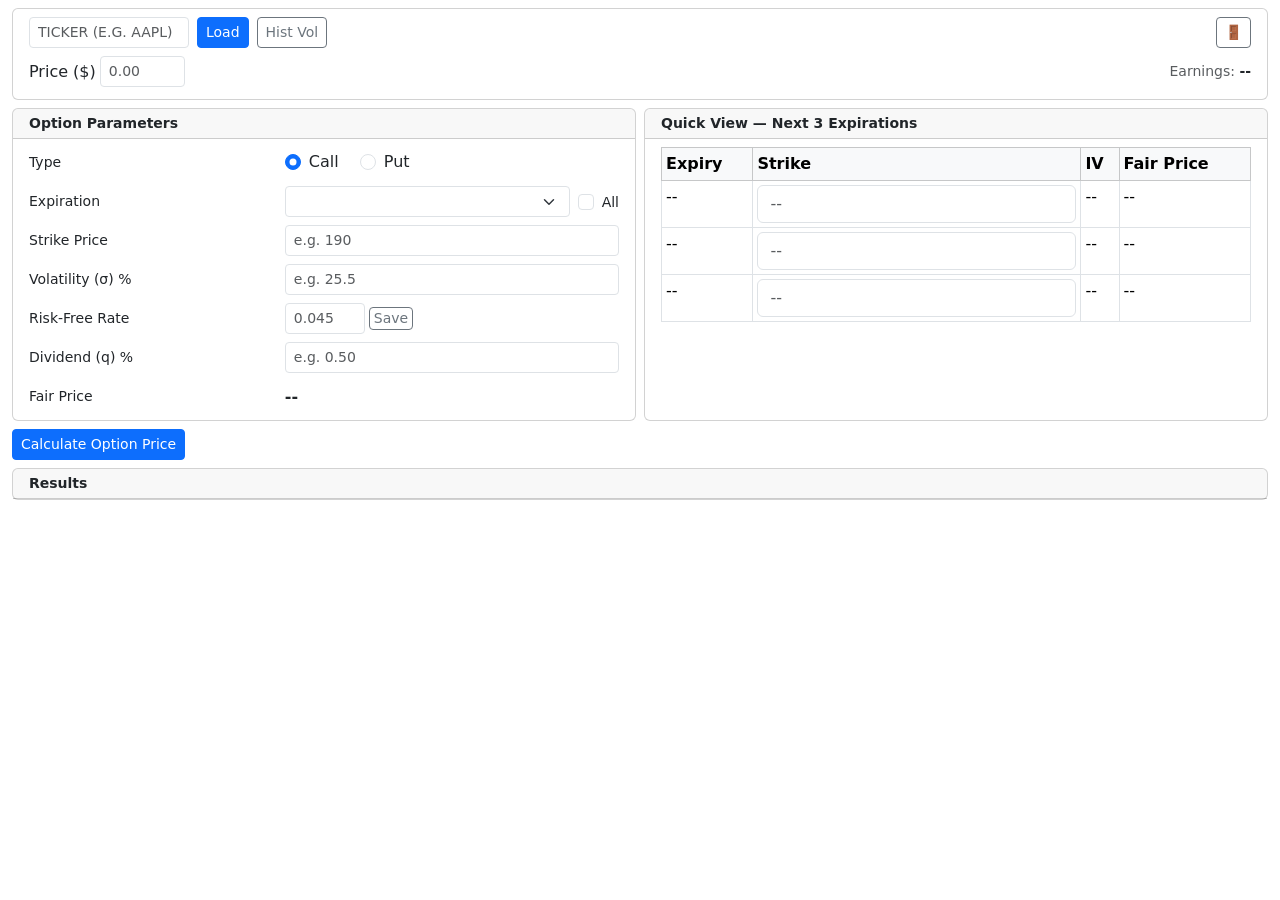
==== src/ui_web/templates/index.html @ 1a64c1b8 "move and improve testing. Allow user to input strike" ====
<!DOCTYPE html>
<html lang="en">
<head>
  <meta charset="UTF-8">
  <meta name="viewport" content="width=device-width, initial-scale=1.0">
  <title>Option Calculator</title>
  <link rel="icon" type="image/png" href="/favicon.ico">
  <link rel="stylesheet" href="https://cdn.jsdelivr.net/npm/bootstrap@5.3.3/dist/css/bootstrap.min.css">
  <link rel="stylesheet" href="/static/style.css">
</head>
<body>
<div class="container-fluid oc-app py-2">

  <!-- ── Stock Info ────────────────────────────────────────────────────────── -->
  <div class="card mb-2">
    <div class="card-body py-2">

      <!-- Row 1: Ticker + action buttons + logout -->
      <div class="d-flex align-items-center gap-2 mb-2">
        <div style="position:relative" id="tickerWrap">
          <input type="text" class="form-control form-control-sm text-uppercase"
                 id="fTicker" placeholder="Ticker (e.g. AAPL)" autocomplete="off"
                 style="width:160px">
          <div id="suggestionsBox" class="oc-suggestions" style="display:none"></div>
        </div>
        <button class="btn btn-sm btn-primary" id="btnLoad"
                title="Fetch current price, dividend yield, earnings date, and option chain for this ticker">Load</button>
        <button class="btn btn-sm btn-outline-secondary" id="btnHistVol"
                title="Set volatility from 1-year historical data">Hist Vol</button>
        <a class="btn btn-sm btn-outline-secondary ms-auto" href="/logout"
           title="Log out">&#128682;</a>
      </div>

      <!-- Row 2: Stock price + company name + earnings -->
      <div class="d-flex align-items-center gap-3 mb-1 flex-wrap">
        <div class="d-flex align-items-center gap-1">
          <label class="form-label form-label-sm mb-0 text-nowrap" for="fPrice">
            Price ($)
          </label>
          <input type="number" class="form-control form-control-sm" id="fPrice"
                 step="0.01" min="0" style="width:85px" placeholder="0.00"
                 title="Current stock price. Auto-filled when a ticker is loaded; can be overridden manually to model hypothetical scenarios.">
        </div>
        <div id="lblCompany" class="fw-semibold small text-truncate">&nbsp;</div>
        <div class="small text-muted ms-auto text-nowrap">
          Earnings: <strong id="lblEarnings" class="text-dark">--</strong>
        </div>
      </div>

      <!-- Row 3: Status -->
      <div id="statusLine" class="mt-1"></div>

    </div>
  </div>

  <!-- ── Parameters + Quick View ───────────────────────────────────────────── -->
  <div class="row g-2 mb-2">

    <!-- Option Parameters -->
    <div class="col-12 col-md-6">
      <div class="card h-100">
        <div class="card-header py-1 small fw-semibold">Option Parameters</div>
        <div class="card-body py-2">

          <!-- Call / Put -->
          <div class="row mb-2 align-items-center">
            <label class="col-5 col-form-label col-form-label-sm">Type</label>
            <div class="col-7">
              <div class="form-check form-check-inline">
                <input class="form-check-input" type="radio" name="optType"
                       id="optCall" value="call" checked>
                <label class="form-check-label" for="optCall">Call</label>
              </div>
              <div class="form-check form-check-inline">
                <input class="form-check-input" type="radio" name="optType"
                       id="optPut" value="put">
                <label class="form-check-label" for="optPut">Put</label>
              </div>
            </div>
          </div>

          <!-- Expiration -->
          <div class="row mb-2 align-items-center">
            <label class="col-5 col-form-label col-form-label-sm"
                   for="fExpiration">Expiration</label>
            <div class="col-7 d-flex align-items-center gap-2">
              <select class="form-select form-select-sm" id="fExpiration"
                      style="flex:1"
                      title="Option expiration date. Choosing a new date auto-fills the nearest ATM strike and its implied volatility."></select>
              <div class="form-check mb-0 text-nowrap">
                <input class="form-check-input" type="checkbox" id="chkAllDates"
                       title="Show every available expiration date instead of only the next 6 months">
                <label class="form-check-label small" for="chkAllDates"
                       title="Show every available expiration date instead of only the next 6 months">All</label>
              </div>
            </div>
          </div>

          <!-- Strike -->
          <div class="row mb-2 align-items-center">
            <label class="col-5 col-form-label col-form-label-sm"
                   for="fStrike">Strike Price</label>
            <div class="col-7">
              <input type="number" class="form-control form-control-sm" id="fStrike"
                     list="strikeList" step="0.5" min="0" placeholder="e.g. 190"
                     title="Option strike price. Pick from the list or type any strike. Selecting a listed strike auto-fills the implied volatility from the market bid/ask midpoint.">
              <datalist id="strikeList"></datalist>
            </div>
          </div>

          <!-- Volatility -->
          <div class="row mb-2 align-items-center">
            <label class="col-5 col-form-label col-form-label-sm"
                   for="fVolatility">Volatility (σ) %</label>
            <div class="col-7">
              <input type="number" class="form-control form-control-sm" id="fVolatility"
                     step="0.1" min="0" max="1000" placeholder="e.g. 25.5"
                     title="Implied (or historical) volatility as a percentage — e.g. 25.5 means 25.5%. Auto-filled from the option chain when a strike is selected.">
            </div>
          </div>

          <!-- Risk-free rate -->
          <div class="row mb-2 align-items-center">
            <label class="col-5 col-form-label col-form-label-sm"
                   for="fRiskFree">Risk-Free Rate</label>
            <div class="col-7 d-flex align-items-center gap-1">
              <input type="number" class="form-control form-control-sm" id="fRiskFree"
                     step="0.001" min="0" max="1" placeholder="0.045"
                     style="width:80px" title="Decimal, e.g. 0.045 = 4.5%">
              <button class="btn btn-sm btn-outline-secondary py-0 px-1"
                      id="btnSaveConfig"
                      title="Save this risk-free rate as the default for future sessions">Save</button>
              <span id="cfgSavedMsg" class="small text-success"
                    style="display:none">✓</span>
            </div>
          </div>

          <!-- Dividend yield -->
          <div class="row mb-2 align-items-center">
            <label class="col-5 col-form-label col-form-label-sm"
                   for="fDividend">Dividend (q) %</label>
            <div class="col-7">
              <input type="number" class="form-control form-control-sm" id="fDividend"
                     step="0.01" min="0" max="100" placeholder="e.g. 0.50"
                     title="Annual dividend yield as a percentage — e.g. 1.5 means 1.5%. Auto-filled from Yahoo Finance when a ticker is loaded.">
            </div>
          </div>

          <!-- Calculated fair price -->
          <div class="row align-items-center mt-1">
            <label class="col-5 col-form-label col-form-label-sm">Fair Price</label>
            <div class="col-7">
              <strong id="lblCalcPrice" class="oc-price">--</strong>
            </div>
          </div>

        </div>
      </div>
    </div>

    <!-- Quick View -->
    <div class="col-12 col-md-6">
      <div class="card h-100">
        <div class="card-header py-1 small fw-semibold">
          Quick View — Next 3 Expirations
        </div>
        <div class="card-body py-2">
          <table class="table table-sm table-bordered mb-0" id="quickViewTable">
            <thead class="table-light">
              <tr>
                <th>Expiry</th>
                <th>Strike</th>
                <th>IV</th>
                <th>Fair Price</th>
              </tr>
            </thead>
            <tbody>
              <tr id="qrow0">
                <td id="qdate0">--</td>
                <td><input type="number" class="form-control oc-qstrike"
                           id="qstrike0" step="0.5" placeholder="--"
                           title="Override the strike price for this expiration, then press Enter to recalculate"></td>
                <td id="qiv0" title="At-the-money implied volatility fetched from the option chain">--</td>
                <td id="qprice0" title="Theoretical fair price using the ATM implied volatility for this expiration">--</td>
              </tr>
              <tr id="qrow1">
                <td id="qdate1">--</td>
                <td><input type="number" class="form-control oc-qstrike"
                           id="qstrike1" step="0.5" placeholder="--"
                           title="Override the strike price for this expiration, then press Enter to recalculate"></td>
                <td id="qiv1" title="At-the-money implied volatility fetched from the option chain">--</td>
                <td id="qprice1" title="Theoretical fair price using the ATM implied volatility for this expiration">--</td>
              </tr>
              <tr id="qrow2">
                <td id="qdate2">--</td>
                <td><input type="number" class="form-control oc-qstrike"
                           id="qstrike2" step="0.5" placeholder="--"
                           title="Override the strike price for this expiration, then press Enter to recalculate"></td>
                <td id="qiv2">--</td>
                <td id="qprice2">--</td>
              </tr>
            </tbody>
          </table>
        </div>
      </div>
    </div>

  </div><!-- /.row -->

  <!-- ── Actions + status ───────────────────────────────────────────────────── -->
  <div class="d-flex gap-2 mb-2 align-items-center">
    <button class="btn btn-sm btn-primary" id="btnCalculate"
            title="Run full American Binomial valuation and display the option price, time values, and all Greeks (Δ Γ Θ ν ρ)">
      Calculate Option Price
    </button>
  </div>

  <!-- ── Results ────────────────────────────────────────────────────────────── -->
  <div class="card">
    <div class="card-header py-1 small fw-semibold">Results</div>
    <div class="card-body p-0">
      <pre id="resultsText" class="oc-results mb-0"></pre>
    </div>
  </div>

</div><!-- /.oc-app -->

<script src="https://cdn.jsdelivr.net/npm/bootstrap@5.3.3/dist/js/bootstrap.bundle.min.js"></script>
<script src="/static/app.js"></script>
</body>
</html>
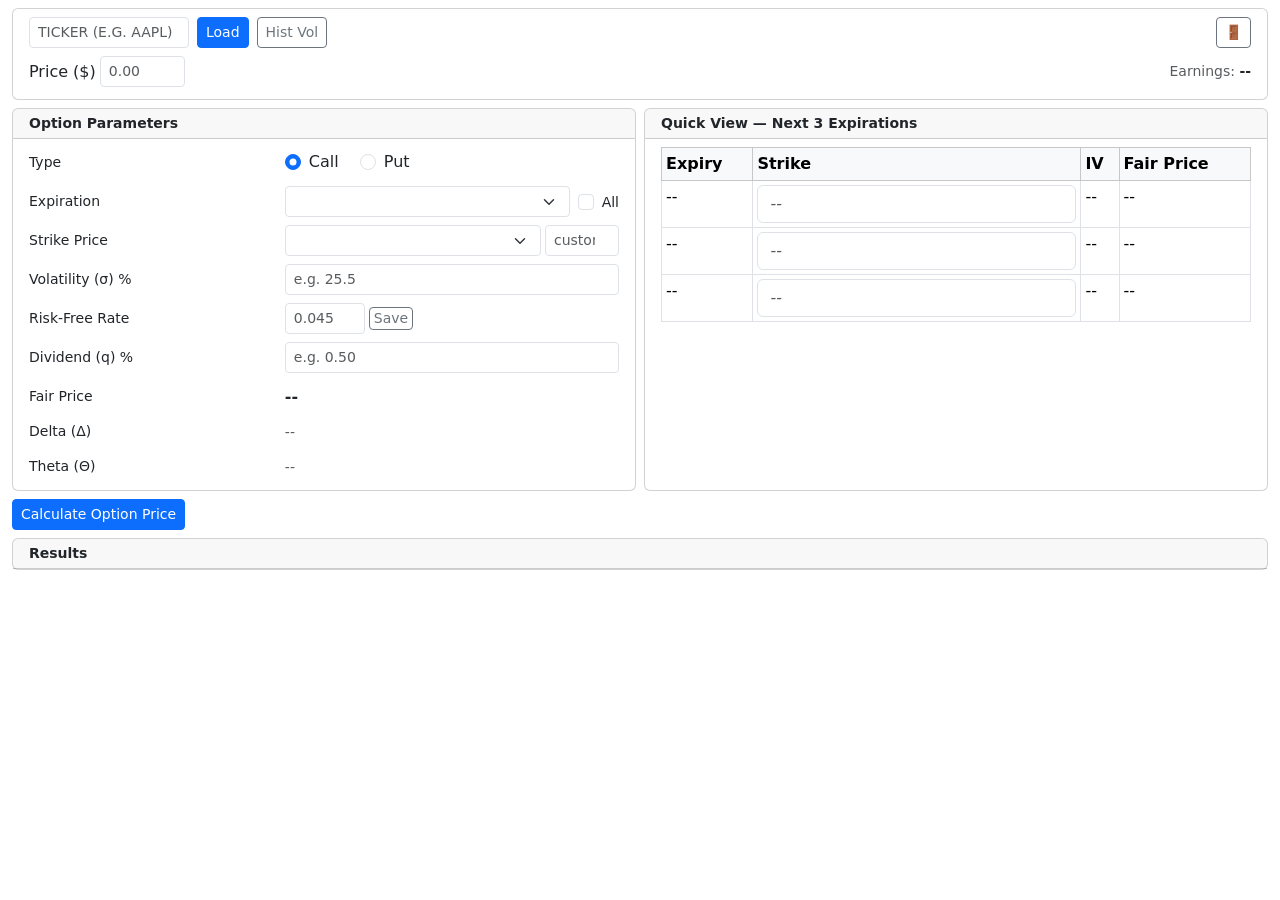
==== commit ee398f1e: "Fix AI breaking strike input. Add greeks to output" ====
--- a/src/ui_web/templates/index.html
+++ b/src/ui_web/templates/index.html
@@ -100,11 +100,14 @@
           <div class="row mb-2 align-items-center">
             <label class="col-5 col-form-label col-form-label-sm"
                    for="fStrike">Strike Price</label>
-            <div class="col-7">
-              <input type="number" class="form-control form-control-sm" id="fStrike"
-                     list="strikeList" step="0.5" min="0" placeholder="e.g. 190"
-                     title="Option strike price. Pick from the list or type any strike. Selecting a listed strike auto-fills the implied volatility from the market bid/ask midpoint.">
-              <datalist id="strikeList"></datalist>
+            <div class="col-7 d-flex align-items-center gap-1">
+              <select class="form-select form-select-sm" id="fStrike"
+                      style="flex:1"
+                      title="Option strike price. Choosing a new strike auto-fills the implied volatility computed from the market bid/ask midpoint."></select>
+              <input type="number" class="form-control form-control-sm" id="fStrikeCustom"
+                     step="0.5" min="1" placeholder="custom"
+                     style="width:74px"
+                     title="Type any strike not in the list (overrides the dropdown)">
             </div>
           </div>
 
@@ -146,11 +149,23 @@
             </div>
           </div>
 
-          <!-- Calculated fair price -->
+          <!-- Calculated fair price + greeks -->
           <div class="row align-items-center mt-1">
             <label class="col-5 col-form-label col-form-label-sm">Fair Price</label>
             <div class="col-7">
               <strong id="lblCalcPrice" class="oc-price">--</strong>
+            </div>
+          </div>
+          <div class="row align-items-center mt-1">
+            <label class="col-5 col-form-label col-form-label-sm">Delta (Δ)</label>
+            <div class="col-7">
+              <span id="lblDelta" class="text-muted small">--</span>
+            </div>
+          </div>
+          <div class="row align-items-center mt-1">
+            <label class="col-5 col-form-label col-form-label-sm">Theta (Θ)</label>
+            <div class="col-7">
+              <span id="lblTheta" class="text-muted small">--</span>
             </div>
           </div>
 
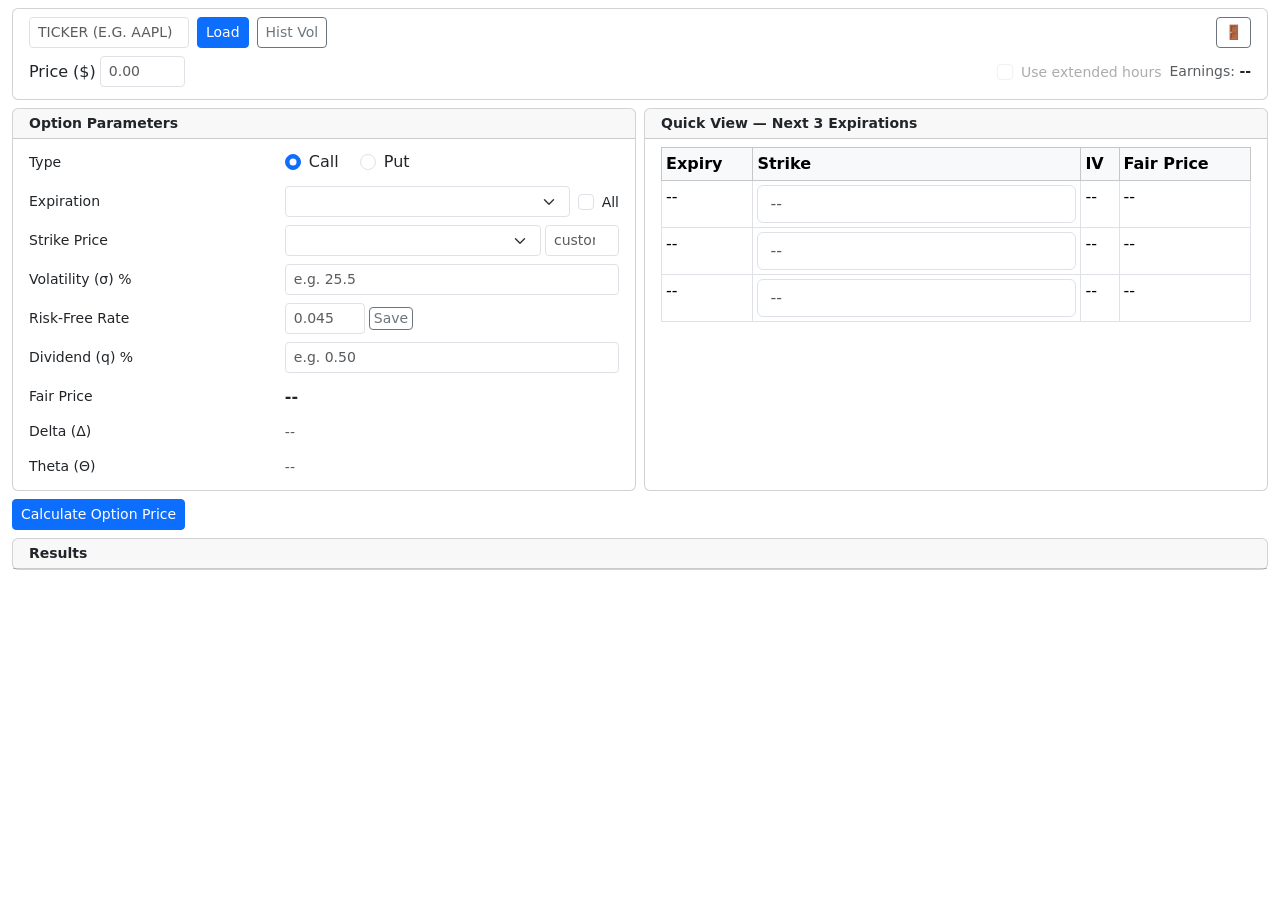
==== commit d2cb2f32: "shell files no longer mangled by Windows. Add extended hour pricing support" ====
--- a/src/ui_web/templates/index.html
+++ b/src/ui_web/templates/index.html
@@ -4,7 +4,7 @@
   <meta charset="UTF-8">
   <meta name="viewport" content="width=device-width, initial-scale=1.0">
   <title>Option Calculator</title>
-  <link rel="icon" type="image/png" href="/favicon.ico">
+  <link rel="icon" href="/favicon.ico" sizes="32x32">
   <link rel="stylesheet" href="https://cdn.jsdelivr.net/npm/bootstrap@5.3.3/dist/css/bootstrap.min.css">
   <link rel="stylesheet" href="/static/style.css">
 </head>
@@ -42,8 +42,18 @@
                  title="Current stock price. Auto-filled when a ticker is loaded; can be overridden manually to model hypothetical scenarios.">
         </div>
         <div id="lblCompany" class="fw-semibold small text-truncate">&nbsp;</div>
-        <div class="small text-muted ms-auto text-nowrap">
-          Earnings: <strong id="lblEarnings" class="text-dark">--</strong>
+        <div class="d-flex align-items-center gap-2 ms-auto text-nowrap">
+          <div class="form-check mb-0">
+            <input class="form-check-input" type="checkbox" id="chkExtHours" disabled
+                   title="Use pre- or post-market price instead of the regular-session close">
+            <label class="form-check-label small text-muted" for="chkExtHours"
+                   title="Use pre- or post-market price instead of the regular-session close">
+              Use extended hours
+            </label>
+          </div>
+          <div class="small text-muted text-nowrap">
+            Earnings: <strong id="lblEarnings" class="text-dark">--</strong>
+          </div>
         </div>
       </div>
 
@@ -241,6 +251,7 @@
 </div><!-- /.oc-app -->
 
 <script src="https://cdn.jsdelivr.net/npm/bootstrap@5.3.3/dist/js/bootstrap.bundle.min.js"></script>
+<script src="/static/constants.js"></script>
 <script src="/static/app.js"></script>
 </body>
 </html>
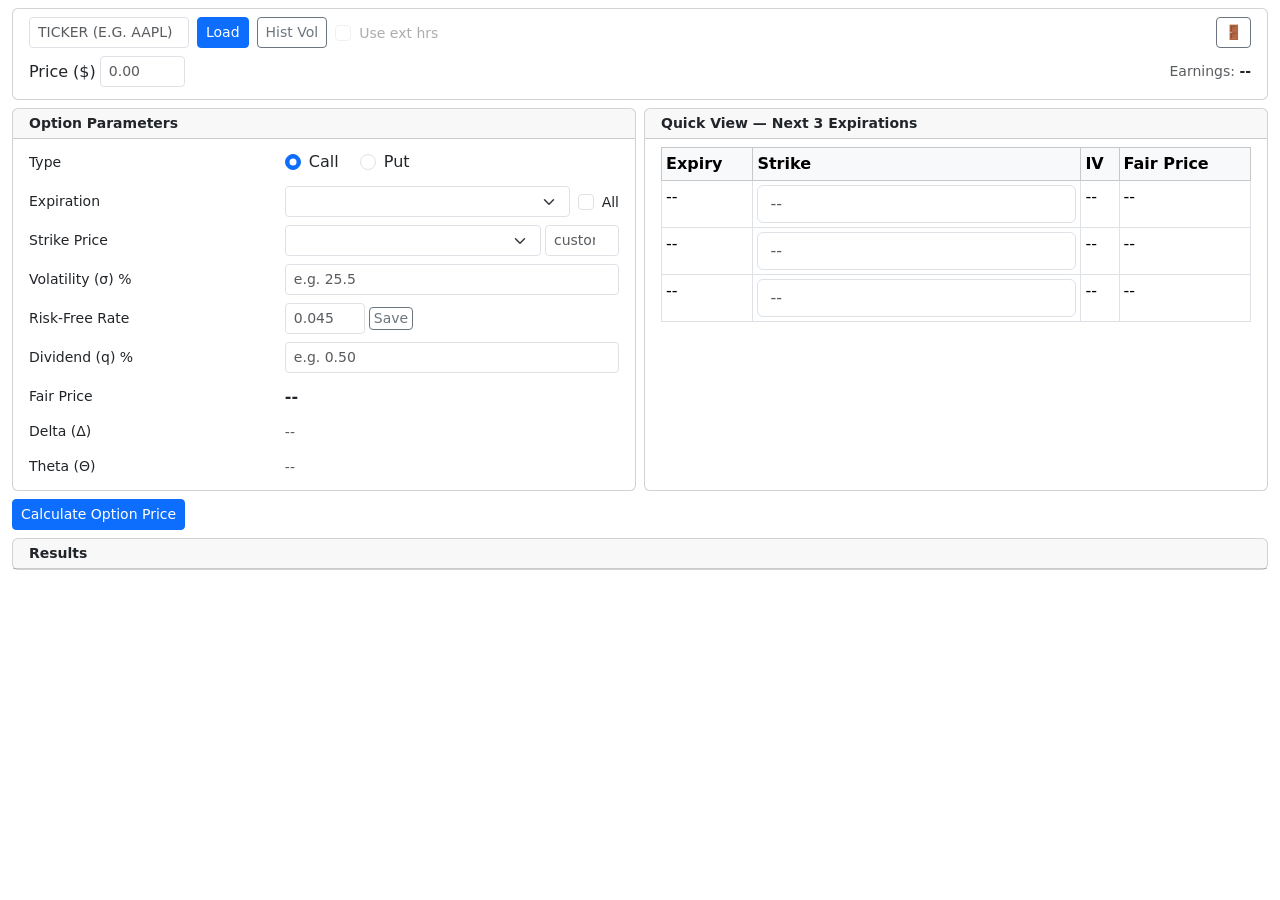
==== commit 163a2873: "Fix ext hr support" ====
--- a/src/ui_web/templates/index.html
+++ b/src/ui_web/templates/index.html
@@ -27,12 +27,20 @@
                 title="Fetch current price, dividend yield, earnings date, and option chain for this ticker">Load</button>
         <button class="btn btn-sm btn-outline-secondary" id="btnHistVol"
                 title="Set volatility from 1-year historical data">Hist Vol</button>
+        <div class="form-check mb-0">
+          <input class="form-check-input" type="checkbox" id="chkExtHours" disabled
+                 title="Use pre- or post-market price instead of the regular-session close">
+          <label class="form-check-label small text-muted" for="chkExtHours"
+                 title="Use pre- or post-market price instead of the regular-session close">
+            Use ext hrs
+          </label>
+        </div>
         <a class="btn btn-sm btn-outline-secondary ms-auto" href="/logout"
            title="Log out">&#128682;</a>
       </div>
 
       <!-- Row 2: Stock price + company name + earnings -->
-      <div class="d-flex align-items-center gap-3 mb-1 flex-wrap">
+      <div class="d-flex align-items-center gap-3 row-gap-0 mb-1 flex-wrap">
         <div class="d-flex align-items-center gap-1">
           <label class="form-label form-label-sm mb-0 text-nowrap" for="fPrice">
             Price ($)
@@ -42,18 +50,9 @@
                  title="Current stock price. Auto-filled when a ticker is loaded; can be overridden manually to model hypothetical scenarios.">
         </div>
         <div id="lblCompany" class="fw-semibold small text-truncate">&nbsp;</div>
-        <div class="d-flex align-items-center gap-2 ms-auto text-nowrap">
-          <div class="form-check mb-0">
-            <input class="form-check-input" type="checkbox" id="chkExtHours" disabled
-                   title="Use pre- or post-market price instead of the regular-session close">
-            <label class="form-check-label small text-muted" for="chkExtHours"
-                   title="Use pre- or post-market price instead of the regular-session close">
-              Use extended hours
-            </label>
-          </div>
-          <div class="small text-muted text-nowrap">
-            Earnings: <strong id="lblEarnings" class="text-dark">--</strong>
-          </div>
+        <div class="w-100 d-sm-none"></div>
+        <div class="small text-muted text-nowrap ms-sm-auto mt-1 mt-sm-0">
+          Earnings: <strong id="lblEarnings" class="text-dark">--</strong>
         </div>
       </div>
 
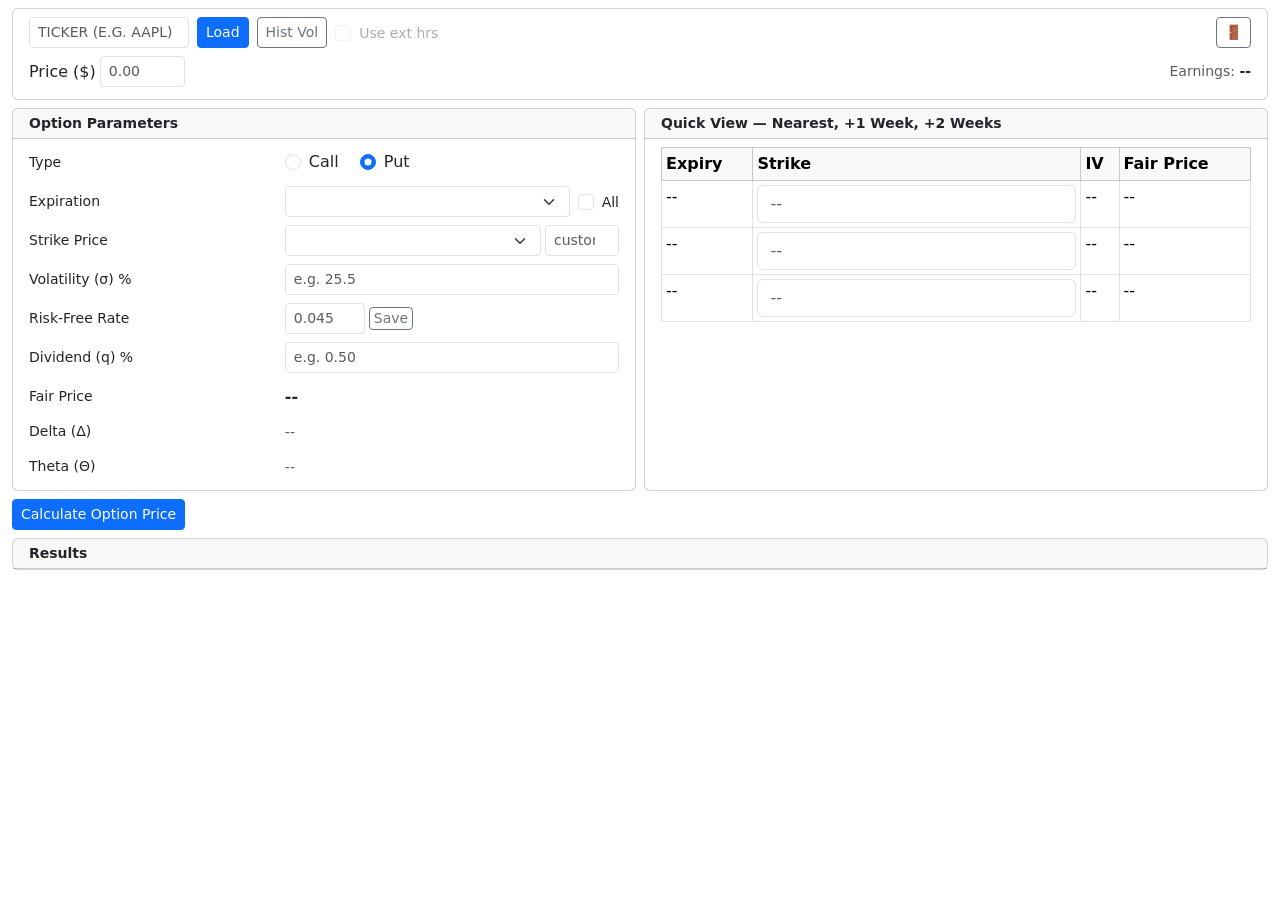
==== commit de4bb5dc: "fix quickview pricing. Make quickview weekly never daily" ====
--- a/src/ui_web/templates/index.html
+++ b/src/ui_web/templates/index.html
@@ -77,12 +77,12 @@
             <div class="col-7">
               <div class="form-check form-check-inline">
                 <input class="form-check-input" type="radio" name="optType"
-                       id="optCall" value="call" checked>
+                       id="optCall" value="call">
                 <label class="form-check-label" for="optCall">Call</label>
               </div>
               <div class="form-check form-check-inline">
                 <input class="form-check-input" type="radio" name="optType"
-                       id="optPut" value="put">
+                       id="optPut" value="put" checked>
                 <label class="form-check-label" for="optPut">Put</label>
               </div>
             </div>
@@ -123,7 +123,9 @@
           <!-- Volatility -->
           <div class="row mb-2 align-items-center">
             <label class="col-5 col-form-label col-form-label-sm"
-                   for="fVolatility">Volatility (σ) %</label>
+                   for="fVolatility">Volatility (σ) %
+              <span id="ivSource" class="oc-iv-source d-none"></span>
+            </label>
             <div class="col-7">
               <input type="number" class="form-control form-control-sm" id="fVolatility"
                      step="0.1" min="0" max="1000" placeholder="e.g. 25.5"
@@ -185,8 +187,9 @@
     <!-- Quick View -->
     <div class="col-12 col-md-6">
       <div class="card h-100">
-        <div class="card-header py-1 small fw-semibold">
-          Quick View — Next 3 Expirations
+        <div class="card-header py-1 small fw-semibold"
+             title="Nearest expiration, plus the listed expirations closest to one and two weeks after it — mid-week weeklies are skipped so all three rows share a weekday.">
+          Quick View — Nearest, +1 Week, +2 Weeks
         </div>
         <div class="card-body py-2">
           <table class="table table-sm table-bordered mb-0" id="quickViewTable">
@@ -204,16 +207,16 @@
                 <td><input type="number" class="form-control oc-qstrike"
                            id="qstrike0" step="0.5" placeholder="--"
                            title="Override the strike price for this expiration, then press Enter to recalculate"></td>
-                <td id="qiv0" title="At-the-money implied volatility fetched from the option chain">--</td>
-                <td id="qprice0" title="Theoretical fair price using the ATM implied volatility for this expiration">--</td>
+                <td id="qiv0">--</td>
+                <td id="qprice0" title="Theoretical fair price for this strike, using the implied volatility solved from its own bid/ask midpoint.">--</td>
               </tr>
               <tr id="qrow1">
                 <td id="qdate1">--</td>
                 <td><input type="number" class="form-control oc-qstrike"
                            id="qstrike1" step="0.5" placeholder="--"
                            title="Override the strike price for this expiration, then press Enter to recalculate"></td>
-                <td id="qiv1" title="At-the-money implied volatility fetched from the option chain">--</td>
-                <td id="qprice1" title="Theoretical fair price using the ATM implied volatility for this expiration">--</td>
+                <td id="qiv1">--</td>
+                <td id="qprice1" title="Theoretical fair price for this strike, using the implied volatility solved from its own bid/ask midpoint.">--</td>
               </tr>
               <tr id="qrow2">
                 <td id="qdate2">--</td>
@@ -221,7 +224,7 @@
                            id="qstrike2" step="0.5" placeholder="--"
                            title="Override the strike price for this expiration, then press Enter to recalculate"></td>
                 <td id="qiv2">--</td>
-                <td id="qprice2">--</td>
+                <td id="qprice2" title="Theoretical fair price for this strike, using the implied volatility solved from its own bid/ask midpoint.">--</td>
               </tr>
             </tbody>
           </table>
